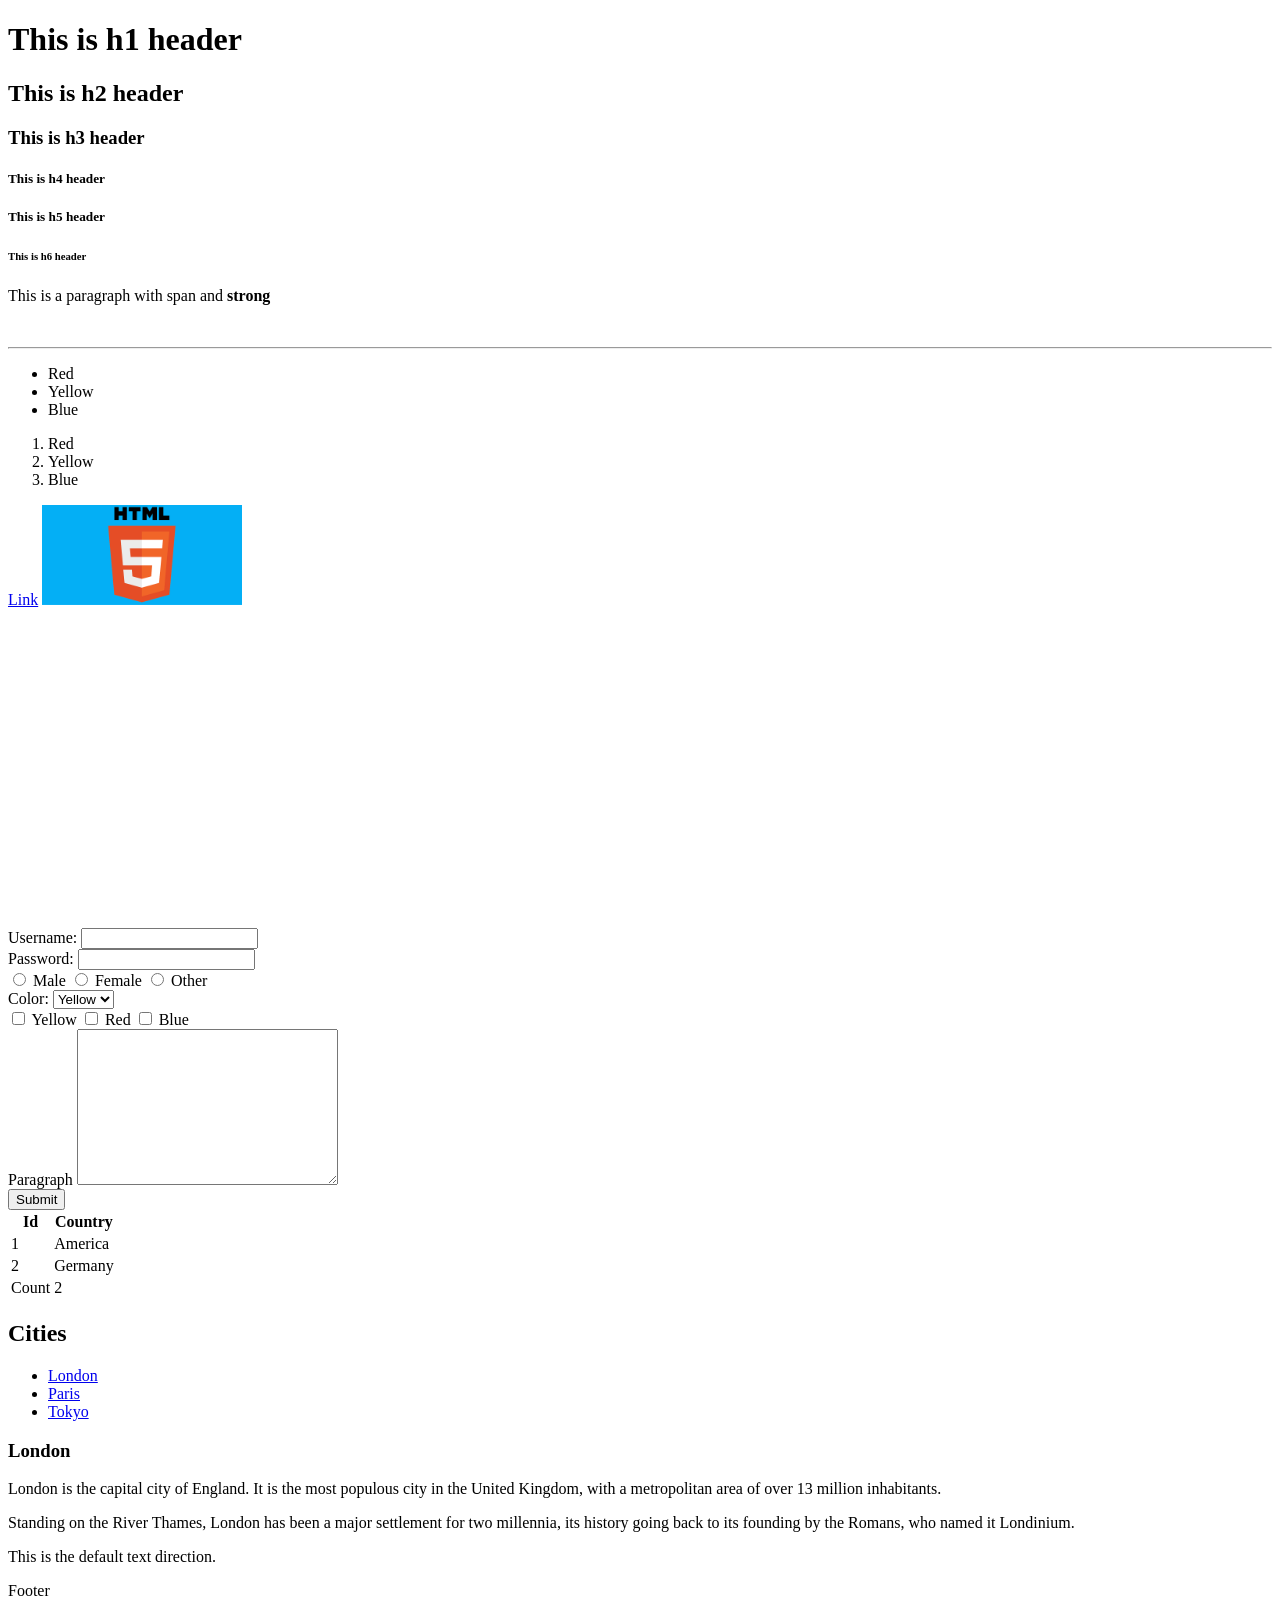
==== html/lesson1.html @ 1b073562 "bai tap FE" ====
<!DOCTYPE html>
<html lang="en">
<head>
    <meta charset="UTF-8">
    <meta name="viewport" content="width=device-width, initial-scale=1.0">
    <title>Document</title>
</head>
<body>
    <h1>This is h1 header</h1>
    <h2>This is h2 header</h2>
    <h3>This is h3 header</h3>
    <h5>This is h4 header</h4>
    <h5>This is h5 header</h5>
    <h6>This is h6 header</h6>
    <p>This is a paragraph with  <span>span</span> and <strong>strong</strong></p>
    <br>
    <hr>
    <ul>
        <li>Red</li>
        <li>Yellow</li>
        <li>Blue</li>
    </ul>
    <ol>
        <li>Red</li>
        <li>Yellow</li>
        <li>Blue</li>
    </ol>
    <a href="https://www.w3schools.com/default.asp">Link</a>
    <img width="200" height="100" src="html5.jpg" alt="w3schools">
    <br>
    <iframe width="560" height="315" src="https://www.youtube.com/embed/dZDj2CnG5dE" frameborder="0"></iframe>
    <form action="">
    <label for="name">Username:</label>
     <input type="text" name="username" id="name">
     <br>
     <label for="password">Password:</label>
     <input type="password" name="password" id="pass">
     <br>
     <input type="radio" name="gender" id="male" value="1">
    <label for="male">Male</label>
    <input type="radio" name="gender" id="female" value="2">
    <label for="female">Female</label>
    <input type="radio" name="gender" id="other" value="3">
    <label for="other">Other</label>
    <br>
    <label for="color">Color: </label>
    <select name="color" id="color">
      <option value="yellow">Yellow</option>
      <option value="blue">Blue</option>
      <option value="red">Red</option>
    </select>
    <br>
    <input type="checkbox" name="color_1" id="yellow" value="1">
    <label for="yellow">Yellow</label>
    <input type="checkbox" name="color_2" id="red" value="2">
    <label for="red">Red</label>
    <input type="checkbox" name="color_3" id="blue" value="3">
    <label for="blue">Blue</label>
    <br>
    <label for="paragraph">Paragraph</label>
    <textarea name="paragraph" id="" cols="30" rows="10"></textarea>
    <br>
    <input type="submit" value="Submit">
    </form>
    <table>
        <thead>
            <th>Id</th>
            <th>Country</th>
        </thead>
        <tbody>
            <tr>
                <td>1</td>
                <td>America</td>
            </tr>
            <tr>
                <td>2</td>
                <td>Germany</td>
            </tr>
        </tbody>
        <tfoot>
            <td>Count</td>
            <td>2</td>
        </tfoot>
    </table>
    <header>
        <h2>Cities</h2>
      </header>
      <main>
          <section>
            <nav>
              <ul>
                <li><a href="#">London</a></li>
                <li><a href="#">Paris</a></li>
                <li><a href="#">Tokyo</a></li>
              </ul>
            </nav>
        </section>
        <section>
            <article>
              <h1>London</h1>
              <p>London is the capital city of England. It is the most populous city in the United Kingdom, with a metropolitan
                area of over 13 million inhabitants.</p>
              <p>Standing on the River Thames, London has been a major settlement for two millennia, its history going back to
                its founding by the Romans, who named it Londinium.</p>
              <p>This is the default text direction.</p>
              </div>
            </article>
        </section>
      </main>
      <footer>
        <p>Footer</p>
      </footer>
</body>
</html>
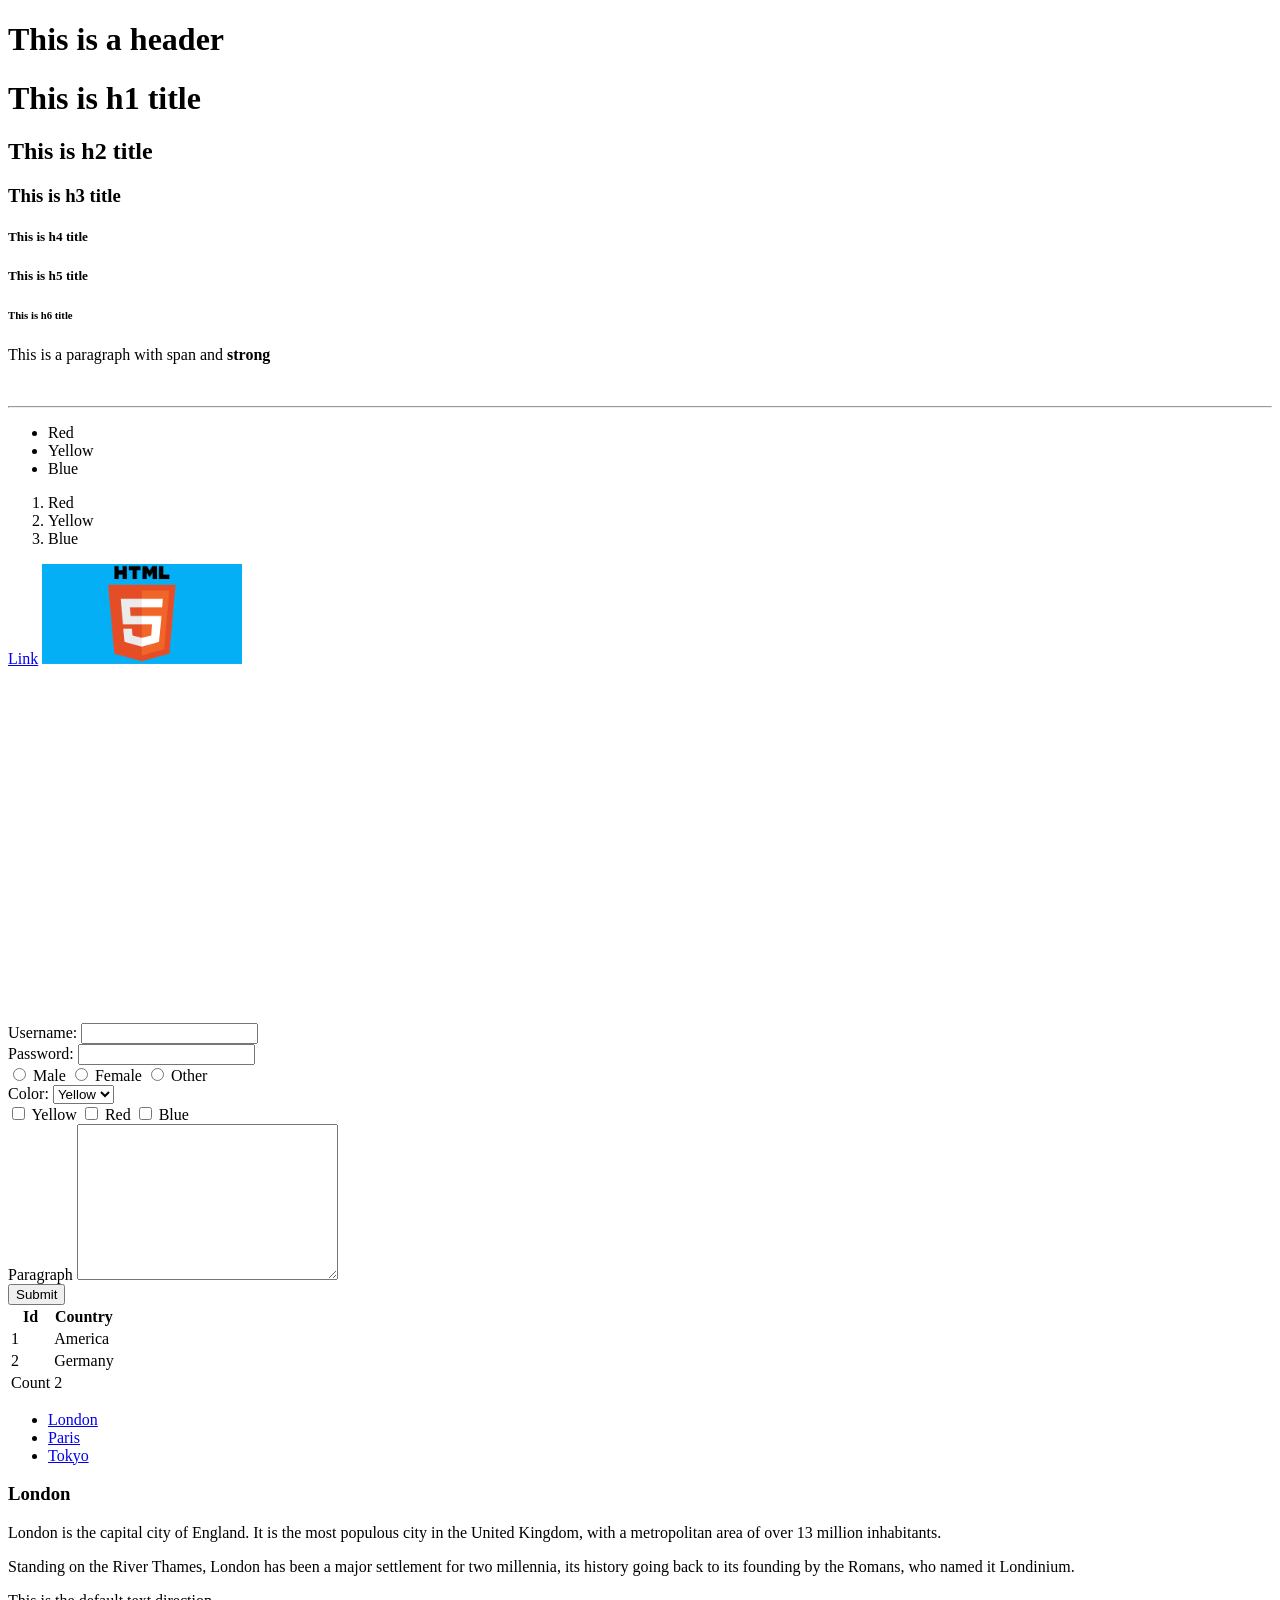
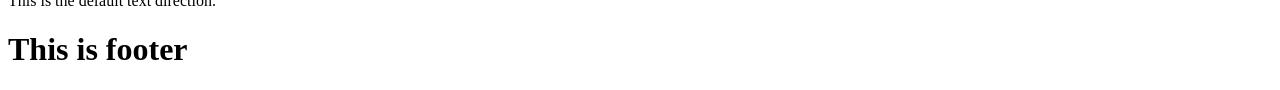
==== commit 5e41ed31: "update" ====
--- a/html/lesson1.html
+++ b/html/lesson1.html
@@ -6,109 +6,112 @@
     <title>Document</title>
 </head>
 <body>
-    <h1>This is h1 header</h1>
-    <h2>This is h2 header</h2>
-    <h3>This is h3 header</h3>
-    <h5>This is h4 header</h4>
-    <h5>This is h5 header</h5>
-    <h6>This is h6 header</h6>
-    <p>This is a paragraph with  <span>span</span> and <strong>strong</strong></p>
-    <br>
-    <hr>
-    <ul>
-        <li>Red</li>
-        <li>Yellow</li>
-        <li>Blue</li>
-    </ul>
-    <ol>
-        <li>Red</li>
-        <li>Yellow</li>
-        <li>Blue</li>
-    </ol>
-    <a href="https://www.w3schools.com/default.asp">Link</a>
-    <img width="200" height="100" src="html5.jpg" alt="w3schools">
-    <br>
-    <iframe width="560" height="315" src="https://www.youtube.com/embed/dZDj2CnG5dE" frameborder="0"></iframe>
-    <form action="">
-    <label for="name">Username:</label>
-     <input type="text" name="username" id="name">
-     <br>
-     <label for="password">Password:</label>
-     <input type="password" name="password" id="pass">
-     <br>
-     <input type="radio" name="gender" id="male" value="1">
-    <label for="male">Male</label>
-    <input type="radio" name="gender" id="female" value="2">
-    <label for="female">Female</label>
-    <input type="radio" name="gender" id="other" value="3">
-    <label for="other">Other</label>
-    <br>
-    <label for="color">Color: </label>
-    <select name="color" id="color">
-      <option value="yellow">Yellow</option>
-      <option value="blue">Blue</option>
-      <option value="red">Red</option>
-    </select>
-    <br>
-    <input type="checkbox" name="color_1" id="yellow" value="1">
-    <label for="yellow">Yellow</label>
-    <input type="checkbox" name="color_2" id="red" value="2">
-    <label for="red">Red</label>
-    <input type="checkbox" name="color_3" id="blue" value="3">
-    <label for="blue">Blue</label>
-    <br>
-    <label for="paragraph">Paragraph</label>
-    <textarea name="paragraph" id="" cols="30" rows="10"></textarea>
-    <br>
-    <input type="submit" value="Submit">
-    </form>
-    <table>
-        <thead>
-            <th>Id</th>
-            <th>Country</th>
-        </thead>
-        <tbody>
-            <tr>
-                <td>1</td>
-                <td>America</td>
-            </tr>
-            <tr>
-                <td>2</td>
-                <td>Germany</td>
-            </tr>
-        </tbody>
-        <tfoot>
-            <td>Count</td>
-            <td>2</td>
-        </tfoot>
-    </table>
-    <header>
-        <h2>Cities</h2>
-      </header>
-      <main>
+  <header>
+      <h1>This is a header</h1>
+  </header>
+  <main>
+      <h1>This is h1 title</h1>
+      <h2>This is h2 title</h2>
+      <h3>This is h3 title</h3>
+      <h5>This is h4 title</h4>
+      <h5>This is h5 title</h5>
+      <h6>This is h6 title</h6>
+      <p>This is a paragraph with  <span>span</span> and <strong>strong</strong></p>
+      <br>
+      <hr>
+      <ul>
+          <li>Red</li>
+          <li>Yellow</li>
+          <li>Blue</li>
+      </ul>
+      <ol>
+          <li>Red</li>
+          <li>Yellow</li>
+          <li>Blue</li>
+      </ol>
+      <a href="https://www.w3schools.com/default.asp">Link</a>
+      <img width="200" height="100" src="html5.jpg" alt="w3schools">
+      <br>
+      <iframe width="560" height="315" src="https://www.youtube.com/embed/dZDj2CnG5dE" frameborder="0"></iframe>
+      <br>
+      <br>
+      <br>
+      <form action="">
+      <label for="name">Username:</label>
+       <input type="text" name="username" id="name">
+       <br>
+       <label for="password">Password:</label>
+       <input type="password" name="password" id="pass">
+       <br>
+       <input type="radio" name="gender" id="male" value="1">
+      <label for="male">Male</label>
+      <input type="radio" name="gender" id="female" value="2">
+      <label for="female">Female</label>
+      <input type="radio" name="gender" id="other" value="3">
+      <label for="other">Other</label>
+      <br>
+      <label for="color">Color: </label>
+      <select name="color" id="color">
+        <option value="yellow">Yellow</option>
+        <option value="blue">Blue</option>
+        <option value="red">Red</option>
+      </select>
+      <br>
+      <input type="checkbox" name="color_1" id="yellow" value="1">
+      <label for="yellow">Yellow</label>
+      <input type="checkbox" name="color_2" id="red" value="2">
+      <label for="red">Red</label>
+      <input type="checkbox" name="color_3" id="blue" value="3">
+      <label for="blue">Blue</label>
+      <br>
+      <label for="paragraph">Paragraph</label>
+      <textarea name="paragraph" id="" cols="30" rows="10"></textarea>
+      <br>
+      <input type="submit" value="Submit">
+      </form>
+      <table>
+          <thead>
+              <th>Id</th>
+              <th>Country</th>
+          </thead>
+          <tbody>
+              <tr>
+                  <td>1</td>
+                  <td>America</td>
+              </tr>
+              <tr>
+                  <td>2</td>
+                  <td>Germany</td>
+              </tr>
+          </tbody>
+          <tfoot>
+              <td>Count</td>
+              <td>2</td>
+          </tfoot>
+      </table>
+            <section>
+              <nav>
+                <ul>
+                  <li><a href="#">London</a></li>
+                  <li><a href="#">Paris</a></li>
+                  <li><a href="#">Tokyo</a></li>
+                </ul>
+              </nav>
+          </section>
           <section>
-            <nav>
-              <ul>
-                <li><a href="#">London</a></li>
-                <li><a href="#">Paris</a></li>
-                <li><a href="#">Tokyo</a></li>
-              </ul>
-            </nav>
-        </section>
-        <section>
-            <article>
-              <h1>London</h1>
-              <p>London is the capital city of England. It is the most populous city in the United Kingdom, with a metropolitan
-                area of over 13 million inhabitants.</p>
-              <p>Standing on the River Thames, London has been a major settlement for two millennia, its history going back to
-                its founding by the Romans, who named it Londinium.</p>
-              <p>This is the default text direction.</p>
-              </div>
-            </article>
-        </section>
-      </main>
-      <footer>
-        <p>Footer</p>
-      </footer>
+              <article>
+                <h1>London</h1>
+                <p>London is the capital city of England. It is the most populous city in the United Kingdom, with a metropolitan
+                  area of over 13 million inhabitants.</p>
+                <p>Standing on the River Thames, London has been a major settlement for two millennia, its history going back to
+                  its founding by the Romans, who named it Londinium.</p>
+                <p>This is the default text direction.</p>
+                </div>
+              </article>
+          </section>
+        </main>
+        <footer>
+          <h1>This is footer</h1>
+        </footer>
 </body>
 </html>
